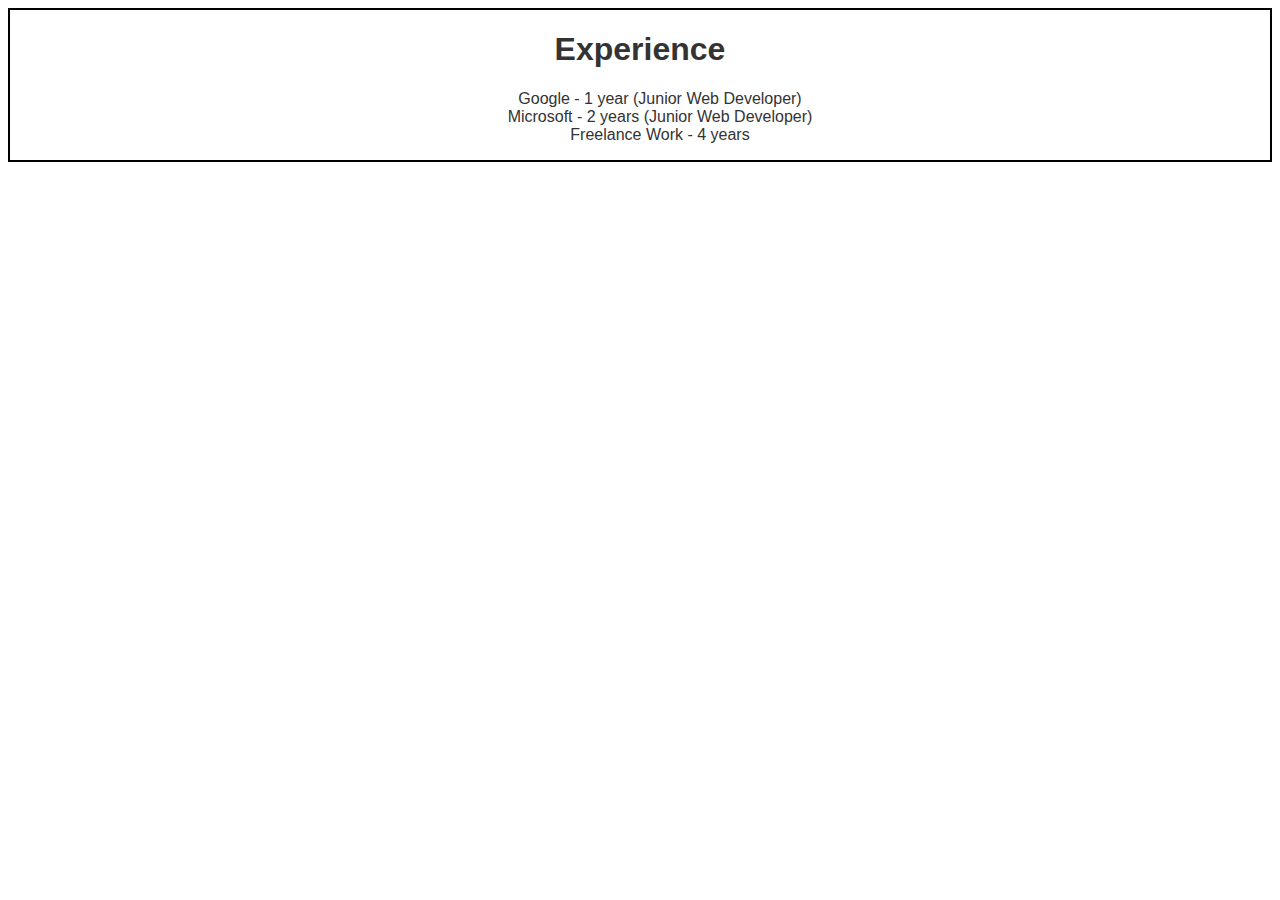
==== portfolio_update_v1/experience.html @ 934194ec "Additional files" ====
<!DOCTYPE html>
<html lang="en">
<head>
	<meta charset="utf-8">
	<title>Andrew Alarcon's Experience</title>
	<meta name="viewport" content="width=device-width, initial-scale=1.0">
	<link rel="stylesheet" type="text/css" href="experience.css">
</head>
<body>
	<h1>Experience</h1>
	<ol>
		<li>Google - 1 year (Junior Web Developer)</li>
		<li>Microsoft - 2 years (Junior Web Developer)</li>
		<li>Freelance Work - 4 years</li>
	</ol>
</body>
</html>
---- portfolio_update_v1/experience.css ----
body {
	text-align: center;
	font-family: "Arial";
	color: #333;
	border: solid black 2px;
}

li {
	list-style-type: none;
}
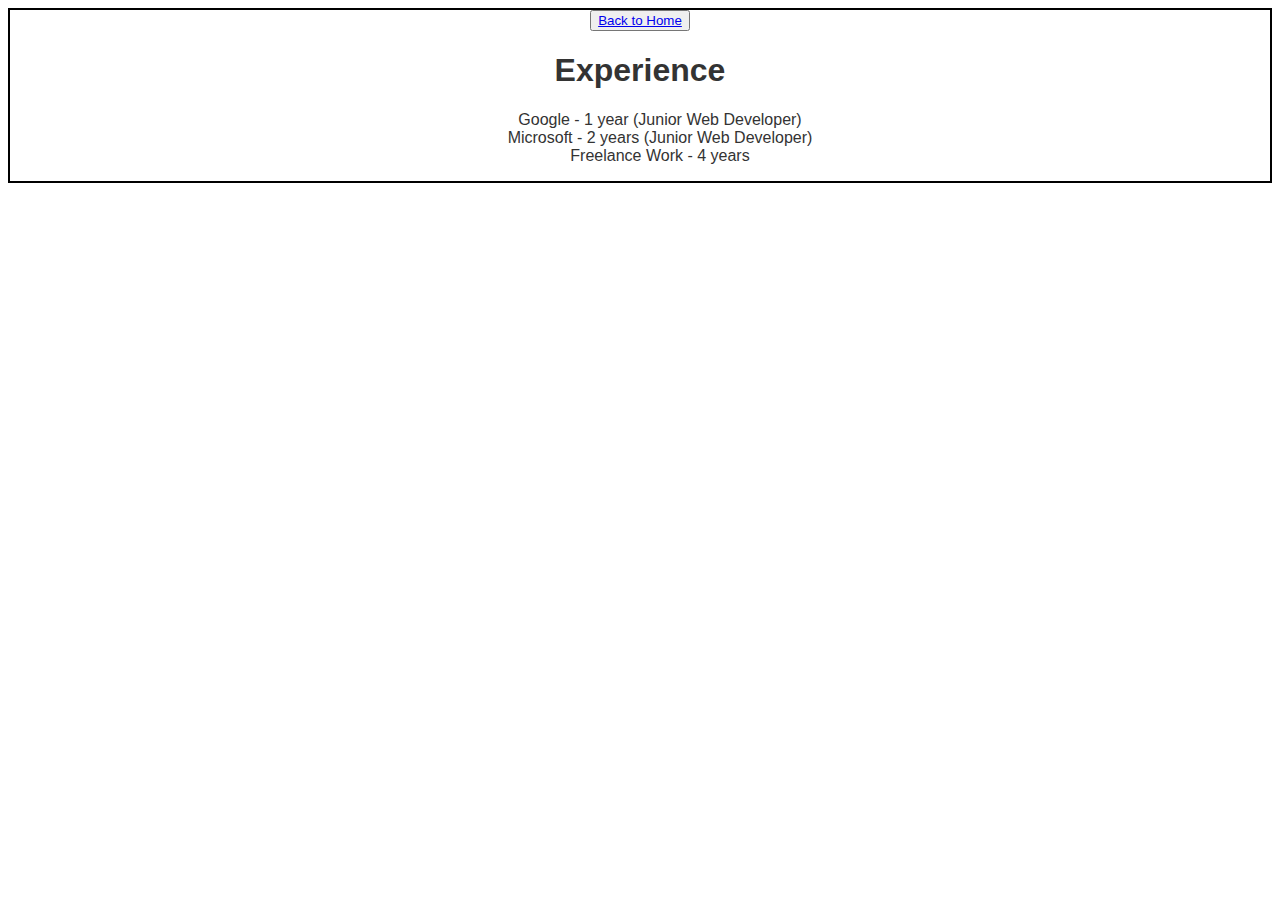
==== commit 9a546a89: "Added button to return to homepage on experience page" ====
--- a/portfolio_update_v1/experience.html
+++ b/portfolio_update_v1/experience.html
@@ -7,6 +7,7 @@
 	<link rel="stylesheet" type="text/css" href="experience.css">
 </head>
 <body>
+	<button><a href="index.html">Back to Home</a></button>
 	<h1>Experience</h1>
 	<ol>
 		<li>Google - 1 year (Junior Web Developer)</li>
